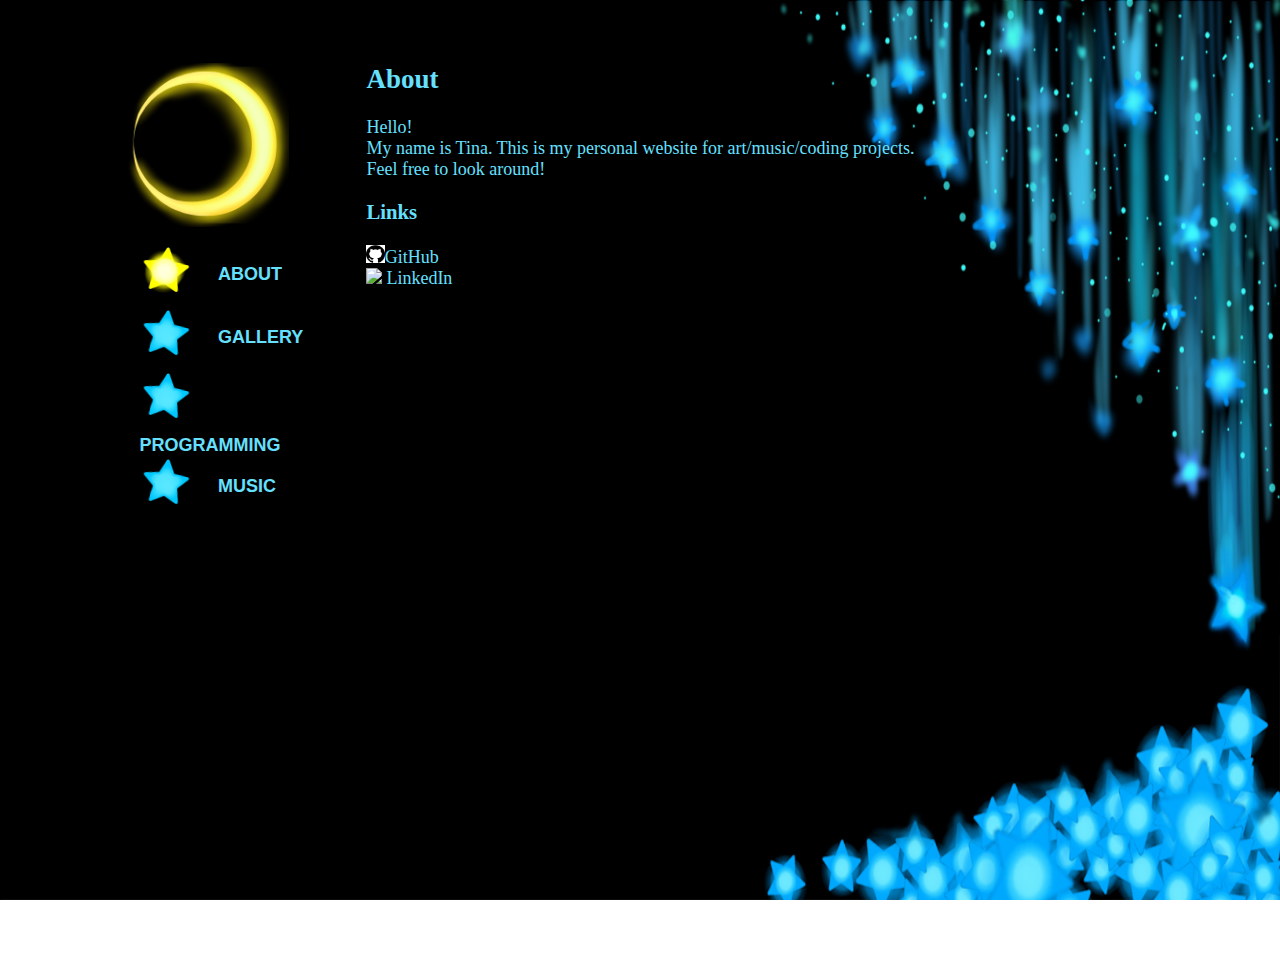
==== index.html @ c7eedaf7 "Update index.html" ====
<!DOCTYPE html>
<html>
<head>     
	<meta charset="utf-8"/>
	<title>Home</title>
	<link rel="stylesheet" href="main.css">  
	<meta name="viewport" content="width=device-width, initial-scale=1">
	<script type = "text/javascript" src = "jquery-1.12.0.min.js"></script>
	<script>
	var counter=0;
	var w;
	var h;
	var full;
	function getw(id){
		full = "full"+id;
		var fi = new Image();   	
		fi.src = full;
		fi.onload = function() { 		
			w = fi.width;
			h = fi.height;
		};		
	}
	function openImage(id){
		counter++;
		var l = (screen.width/2)-(w/2);
		window.open(full,counter, "width="+w+",height="+h+",left="+l);	
	}
	</script>  

</head>
<body id = "home" >
	<div class = "menu">
		<img src = "a.png" id = "sideimage"/>
		<ul id ="buttonstar" style="list-style: none;">
			<li class="row">
				<button class = "star" id = "a"  onclick="if(this.blur)this.blur()"> </button>
				<button class="actual" id = "about_button" 
					data-page = "aboutinfo" data-bye1 = "projectinfo" data-bye2 = "gallery" data-bye3 = "musicinfo"
					data-b1 = "p" data-b2 = "g" data-b3="m" data-star="a"
					onclick="if(this.blur)this.blur()">
					<span>About</span>
				</button>
			<li>
			<li class="row">
				<button class = "star" id = "g"  onclick="if(this.blur)this.blur()"> </button>
				<button class = "actual" id = "gallery_button" 
					data-page = "gallery" data-bye1 = "projectinfo" data-bye2 = "aboutinfo" data-bye3 = "musicinfo"
					data-b1 = "p" data-b2 = "a" data-b3="m" data-star="g"
					onclick="if(this.blur)this.blur()">
					<span>Gallery</span>
				</button>
			<li>
			<li class="row">
				<button class = "star" id = "p"  onclick="if(this.blur)this.blur()"> </button>
				<button class = "actual" id = "projects_button" 
					data-page = "projectinfo" data-bye1 = "aboutinfo" data-bye2 = "gallery" data-bye3 = "musicinfo"
					data-b1 = "a" data-b2 = "g" data-b3="m" data-star="p"
					onclick="if(this.blur)this.blur()">
					<span>Programming</span>
				</button>
			<li>
			<li class="row">
				<button class = "star" id = "m"  onclick="if(this.blur)this.blur()"> </button>
				<button class="actual" id = "music_button" 
					data-page = "musicinfo" data-bye1 = "projectinfo" data-bye2 = "gallery" data-bye3 = "aboutinfo"
					data-b1 = "p" data-b2 = "g" data-b3 = "a"data-star="m"
					onclick="if(this.blur)this.blur()">
					<span>Music</span>
				</button>
			<li>
		<ul>
	</div>


<div class="mainpage hidden" id="gallery" >
	<h2 class="title"> Gallery</h2>
	<p> Illustrations drawn using Paint Tool Sai.<br>
	 Includes personal drawings, prints for conventions, and gifts for friends.<br>
	 ~~~~~~~~~~~~~~~~~~~~~~~~~~~~~~~~~~~~~~~~~~~~~~~~~~~~~~~</p>
	<div id="gallerytable">
		<h2>Fan Art</h2>
		<tr>
			<td><a href="#" id="nitori.png" onmouseover="getw(this.id)" onclick="openImage(this.id);">
				<img src= "nitori.png">
			</a>
		</td>

		<td><a href="#" id="remilia.png" onmouseover="getw(this.id)" onclick="openImage(this.id);">
			<img src= "remilia.png"</td>
		</a></td>
		<td><a href="#" id="izuna.png" onmouseover="getw(this.id)" onclick="openImage(this.id);">
			<img   src="izuna.png"</td>
		</a>
	</td>
</tr>
<tr>
	<td>
		<a href="#" id="kancolle.jpg" onmouseover="getw(this.id)" onclick="openImage(this.id);">
			<img  src= "kancolle.jpg"</td>
		</a>
	</td>
	<td>
	</td>
	<td>
	</td>
</tr>
<div id="Original">
	<h2> Original/For others</h2>
	<tr>
		<td>
			<a href="#" id="at.png" onmouseover="getw(this.id)" onclick="openImage(this.id);">
				<img id="at.png" src= "at.png"</td>
			</a>

			<td><a href="#" id="light.jpg" onmouseover="getw(this.id)" onclick="openImage(this.id);">
				<img src= "light.jpg"</td>
			</a></td>
		</tr>
	</div>
</div>
</div>

<div class="mainpage" id="aboutinfo">
	<h2 class="title" >About</h2>
	<p>

		Hello!<br>
		My name is Tina. This is my personal website for art/music/coding projects.<br>
		Feel free to look around!</p>
		<h3>Links</h3>
		<ul>
			<li><img src="github.png" style="width:2%"><a href="">GitHub </a></li>
			<li><img src="https://upload.wikimedia.org/wikipedia/commons/thumb/c/ca/LinkedIn_logo_initials.png/768px-LinkedIn_logo_initials.png" style="width:2%">
			<a href="">LinkedIn</a></li>
		</ul></p>
	</div>

	<div class="mainpage hidden" id="projectinfo">
		<h2 class="title" >Projects</h2><br>
		<ul>
		<li><img class = "projectpic" src="cake.png"/>
		<h3>Cut the Cake</h3>
	
		<p><br>How good are you at cutting cakes?<br><br></p>
<button><a href = " " style="underline:none; color:black;">>>Take the Challenge!</a></button>
<br>
</li>
		<li><img class = "projectpic" src="ungooder.png"/>
		<h3>Grammer Ungooder</h3>
		<p><br>Do you ever think the Internet can't possibly be any worse?<br>

Prove yourself wrong with this handy app that takes words that have<br> more than one common spelling and swaps them at random!<br><br></p>
<button><a href = " " style="underline:none;color:black;">>>Get it in the Chrome web store!</a></button>
<br>
</li>
<li>
	<img class = "projectpic" src="SchoolRun.png"/>
	<h3>School Run</h3>
	<p><br>Help the girl ace all her school exams and projects!<br><br></p>
<button><span style = "font-style:italic">Coming soon...</span></button>
</li>
	</ul>
		</div> 
<div class="mainpage hidden" id = "musicinfo">
	<h2 class="title">Music</h2>
	<p>Original compositions for projects and games</p>
</div>
	</body>

	<script type = "text/javascript" src = "jquery-1.12.0.min.js"></script>
	<script>

	$(function(){
		$("#a").css({ "background": "url('buttonclicked.png')", "background-size":"80%","background-repeat":"no-repeat" });
		
		$(".actual").click(function(){	
			var bye1=$(this).attr("data-bye1");
			var bye2=$(this).attr("data-bye2");
			var bye3=$(this).attr("data-bye3");
			var page = $(this).attr("data-page");	
			var b1 = $(this).attr("data-b1");
			var b2 = $(this).attr("data-b2");
			var b3 = $(this).attr("data-b3");
			var star = $(this).attr("data-star");
			$('#'+b1).css({ "background": "url('button.png')", "background-size":"80%","background-repeat":"no-repeat" });  
			$('#'+b2).css({ "background": "url('button.png')", "background-size":"80%","background-repeat":"no-repeat" });
			$('#'+b3).css({ "background": "url('button.png')", "background-size":"80%","background-repeat":"no-repeat" });
			$("#"+star).css({"background": "url('buttonclicked.png')", "background-size":"80%","background-repeat":"no-repeat" });
			$('#'+page).show();
			$('#'+bye1).hide();
			$('#'+bye2).hide();
			$('#'+bye3).hide();											
		});	
		$(".actual").hover(function(){	
			var page = $(this).attr("data-page");
			var star = $(this).attr("data-star");
			if ($('#'+page).is(":visible")){		
			}
			else{
				$('#'+star).css({ "background": "url('buttonhover.png')", "background-size":"80%","background-repeat":"no-repeat" });
			}
		},
		function(){
			var page = $(this).attr("data-page");
			var star = $(this).attr("data-star");
			if ($('#'+page).is(":visible")){		
				$('#'+star).css({ "background": "url('buttonclicked.png')", "background-size":"80%","background-repeat":"no-repeat" });
			}
			else{
				$('#'+star).css({ "background": "url('button.png')", "background-size":"80%","background-repeat":"no-repeat"});
			}		
		});
	});

</script>

</html>
---- main.css ----
main.css

.menu ul{
}

body{
	 overflow-x: hidden;
	 overflow-y: hidden;
	 	background: url("bgweb3.png");
	 	background-repeat: no-repeat;
	 	background-size: 100vmax 100vmin;
	 	min-width: 100vmax;
	 	min-height: 100vmin;
	 -ms-transform: scale(0.8);
	 -moz-transform: scale(0.95);
    -moz-transform-origin: top left;
    -ms-transform-origin: top left;   
}
/*for safari-!*/
@media screen and (min-color-index:0) and(-webkit-min-device-pixel-ratio:0) { @media { 
	body { 
		-webkit-transform: scale(0.8);
    -webkit-transform-origin: top left;
		} } }


.menu > img{
	width:70%;	
	display: block;
}
#aboutinfo li{
	list-style:none;
	margin:0%;
	padding:0%;
	
}
#aboutinfo ul{
	margin:0%;
	padding:0%;
	
}

h2,p,h3,a{
	color:#66e0ff;
}
a{
	text-decoration:none;
	font-size:2vh;
}
p{
	font-size:2vh;
}
h3{
	font-size:2.3vh;
}
h2{
	font-size: 3vh;
}
.menu{
 	top:7%;
	height: 100%;
	left:10%;
	bottom:10%;
	width: 18%;
	z-index:1;
	position:absolute;
}
#buttonstar{
	width=18%;
	display: inline;
	margin: 0;
	position: relative;
}

.menu .star{
	background: url("button.png");
	vertical-align: middle;
	margin-left: 5%;
	background-size: 80%;
	width: 7vh;
	height:7vh;
	background-repeat:no-repeat;
	border: none;	
	transition-duration:0.3s;	
	-moz-transition: 0.3s;
	-ms-transition: background 0.3s;
	-webkit-transition: background 0.3s;
	-ms-transform: rotate(7deg); 
    -webkit-transform: rotate(7deg); 
    transform: rotate(7deg);
    margin-bottom:0%;
    padding-left: 10%;
}
.menu.star:hover{
	background-color:#fff333;
}

.actual{
	text-transform: uppercase;
	margin-left: -10%;
	padding-left:15%;
	margin-top:0%;
	font-size: 2vh;
	font-weight:bold;
	font-family: helvetica;
	color:#66e0ff;
	background-color: Transparent;
	border:none;
	outline:none;
	    margin-bottom:0%;
}
.actual:hover{
	cursor: pointer;
}

/*for safari-!*/
@media screen and (min-color-index:0) and(-webkit-min-device-pixel-ratio:0) { @media { 
	#buttonlist { 
		margin-top:-150%;
		} } }

.hidden{
	display:none;
}

.mainpage{	
	position:relative;
	padding-left:28%;
	margin-top:5%;
	width:72%;
	z-index:0;
}

#gallerytable{
	padding-top:-2%;

}
#gallery > #gallerytable > a > img{
	padding: 1px 0px 1px 0px;
	border: 1vh solid #66e0ff;
	width: 8%;
	max-width: 60vmax;
	max-height: 60vmax;
}
#gallery > #gallerytable > a > img:hover{
	 outline: 0.7vh solid #66e0ff; 
}
#Original{
	position:relative;
	top:20px;
}
#Original> a > img{
	padding: 1px 1px 1px 1px;
	border: 1vh solid #66e0ff;
	width: 8%;
	max-width: 60vmax;
	max-height: 60vmax;
	text-decoration: none;
}
#Original > a > img:hover{
	 outline: 0.7vh solid #66e0ff; 
}
#projectinfo>ul{
	margin:0%;
	padding:0%;
	width:72%;
}
#projectinfo>ul>li{
	margin:0%;
	padding:0%;
	margin-bottom:10%;
	horizontal-align:left;
}
#projectinfo>ul>li>p,#projectinfo>ul>li>h3{
	margin:0%;
	padding-left:15%;
}
#projectinfo >ul >li >img{
	max-width: 10%;
	border:0.8vh solid #66e0ff;	
	float: left;
}

#projectinfo >ul >li >a{
	-webkit-appearance: button;
    -moz-appearance: button;
    appearance: button;
font-size: 2vh;
	border-radius:2vh;
	color:black
	font-size:2vh;
}
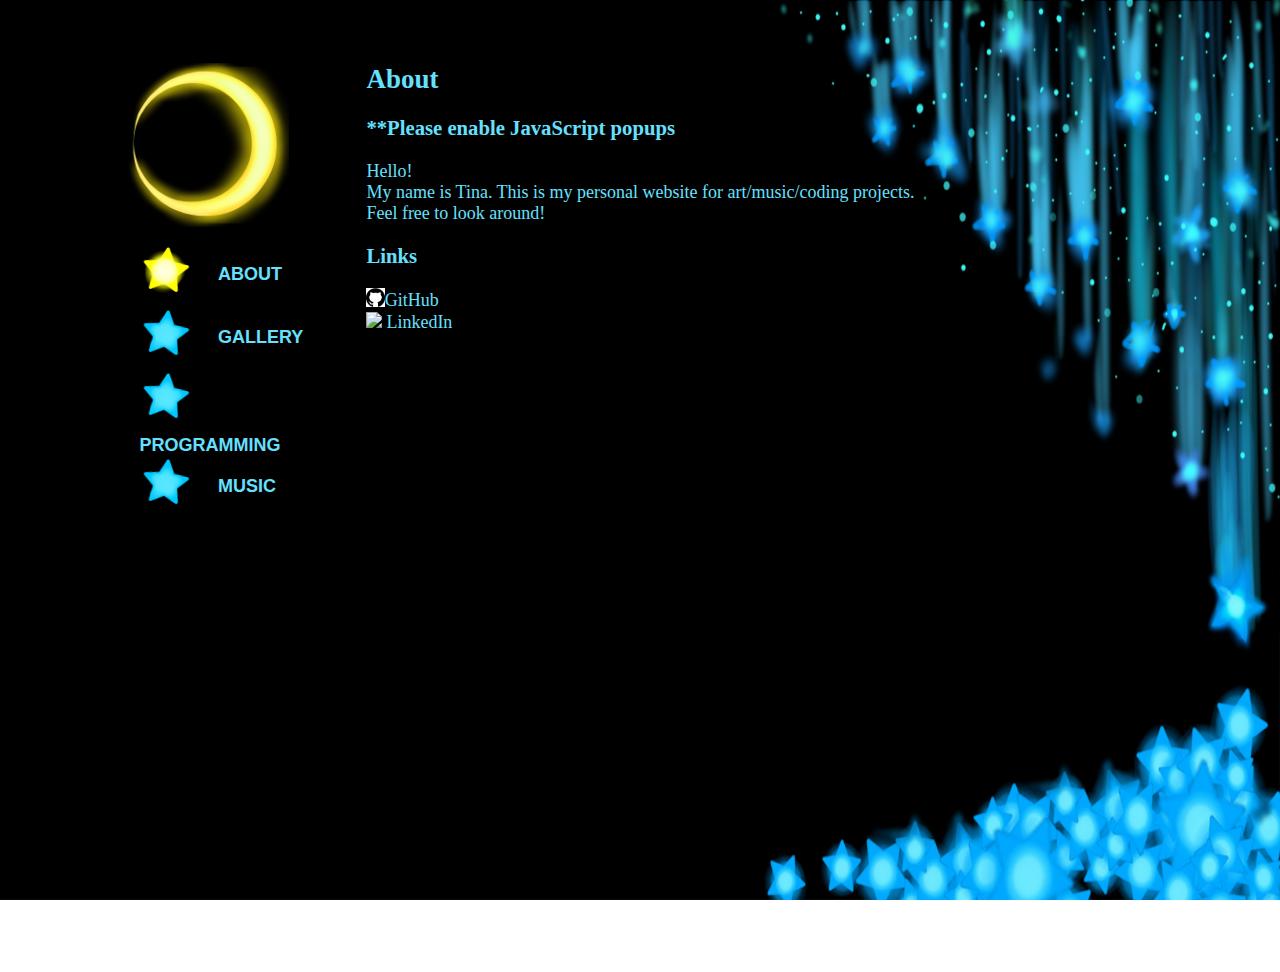
==== commit 78cdec48: "Update index.html" ====
--- a/index.html
+++ b/index.html
@@ -122,6 +122,7 @@
 
 <div class="mainpage" id="aboutinfo">
 	<h2 class="title" >About</h2>
+	<h3>**Please enable JavaScript popups</h3>
 	<p>
 
 		Hello!<br>
@@ -129,9 +130,9 @@
 		Feel free to look around!</p>
 		<h3>Links</h3>
 		<ul>
-			<li><img src="github.png" style="width:2%"><a href="">GitHub </a></li>
+			<li><img src="github.png" style="width:2%"><a href="https://github.com/tinaq" target="_blank">GitHub</a></li>
 			<li><img src="https://upload.wikimedia.org/wikipedia/commons/thumb/c/ca/LinkedIn_logo_initials.png/768px-LinkedIn_logo_initials.png" style="width:2%">
-			<a href="">LinkedIn</a></li>
+			<a href="https://www.linkedin.com/in/tina-qian-9a879910a?trk=hp-identity-name" target="_blank">LinkedIn</a></li>
 		</ul></p>
 	</div>
 
@@ -142,7 +143,7 @@
 		<h3>Cut the Cake</h3>
 	
 		<p><br>How good are you at cutting cakes?<br><br></p>
-<button><a href = " " style="underline:none; color:black;">>>Take the Challenge!</a></button>
+<button><a href = "http://stratfordwall.github.io/gdc2016/fraction-hero/" style="underline:none; color:black;" target="_blank">>>Take the Challenge!</a></button>
 <br>
 </li>
 		<li><img class = "projectpic" src="ungooder.png"/>
@@ -150,7 +151,7 @@
 		<p><br>Do you ever think the Internet can't possibly be any worse?<br>
 
 Prove yourself wrong with this handy app that takes words that have<br> more than one common spelling and swaps them at random!<br><br></p>
-<button><a href = " " style="underline:none;color:black;">>>Get it in the Chrome web store!</a></button>
+<button><a href = "https://chrome.google.com/webstore/detail/grammer-ungooder/dnefmfcaboiimmkibdjbnciggbfpeeco " style="underline:none;color:black;" target="_blank">>>Get it in the Chrome web store!</a></button>
 <br>
 </li>
 <li>
@@ -163,7 +164,21 @@
 		</div> 
 <div class="mainpage hidden" id = "musicinfo">
 	<h2 class="title">Music</h2>
-	<p>Original compositions for projects and games</p>
+	<h3>Original compositions for projects and games</h3>
+	<p>~~~~~~~~~~~~~~~~~~~~~~~~~~~~~~~~~~~~~~~~~~~~~~~~~~</p>
+	<ul>
+		<li><h3>Afternoon Bakery</h3></li>
+		<li><audio controls>
+			<source src="gdc.mp3" type="audio/mpeg">
+			
+		</audio></li>
+		<li><h3>Day at the Park</h3></li>
+		<li><audio controls>
+			<source src="VN_SONG_1.mp3" type="audio/mpeg">
+		</audio></li>
+		
+	</ul>
+	
 </div>
 	</body>
 
--- a/main.css
+++ b/main.css
@@ -169,25 +169,40 @@
 #projectinfo>ul>li{
 	margin:0%;
 	padding:0%;
+	width:72%;
 	margin-bottom:10%;
-	horizontal-align:left;
 }
 #projectinfo>ul>li>p,#projectinfo>ul>li>h3{
 	margin:0%;
-	padding-left:15%;
 }
 #projectinfo >ul >li >img{
-	max-width: 10%;
-	border:0.8vh solid #66e0ff;	
-	float: left;
-}
-
-#projectinfo >ul >li >a{
-	-webkit-appearance: button;
-    -moz-appearance: button;
-    appearance: button;
-font-size: 2vh;
-	border-radius:2vh;
-	color:black
+	float:right;
+	max-width: 20%;
+	border:0.4vh solid #66e0ff;	
+}
+
+#projectinfo >ul >li >button{
+	left:60%;
+	background:#66e0ff;
+	font-size: 2vh;
+	border-radius:1vh;
+	border:none;
+	font-style:italic;
 	font-size:2vh;
 }
+#musicinfo>ul{
+	margin:0%;
+	padding:0%;
+}
+#musicinfo>ul>li{
+	margin:0%;
+	list-style:none;
+	padding:0%;
+}
+#musicinfo>ul>li>audio{
+	background-color:#66e0ff !important;
+	border:none;
+	border-radius:1vh;
+	width:22%;
+}
+
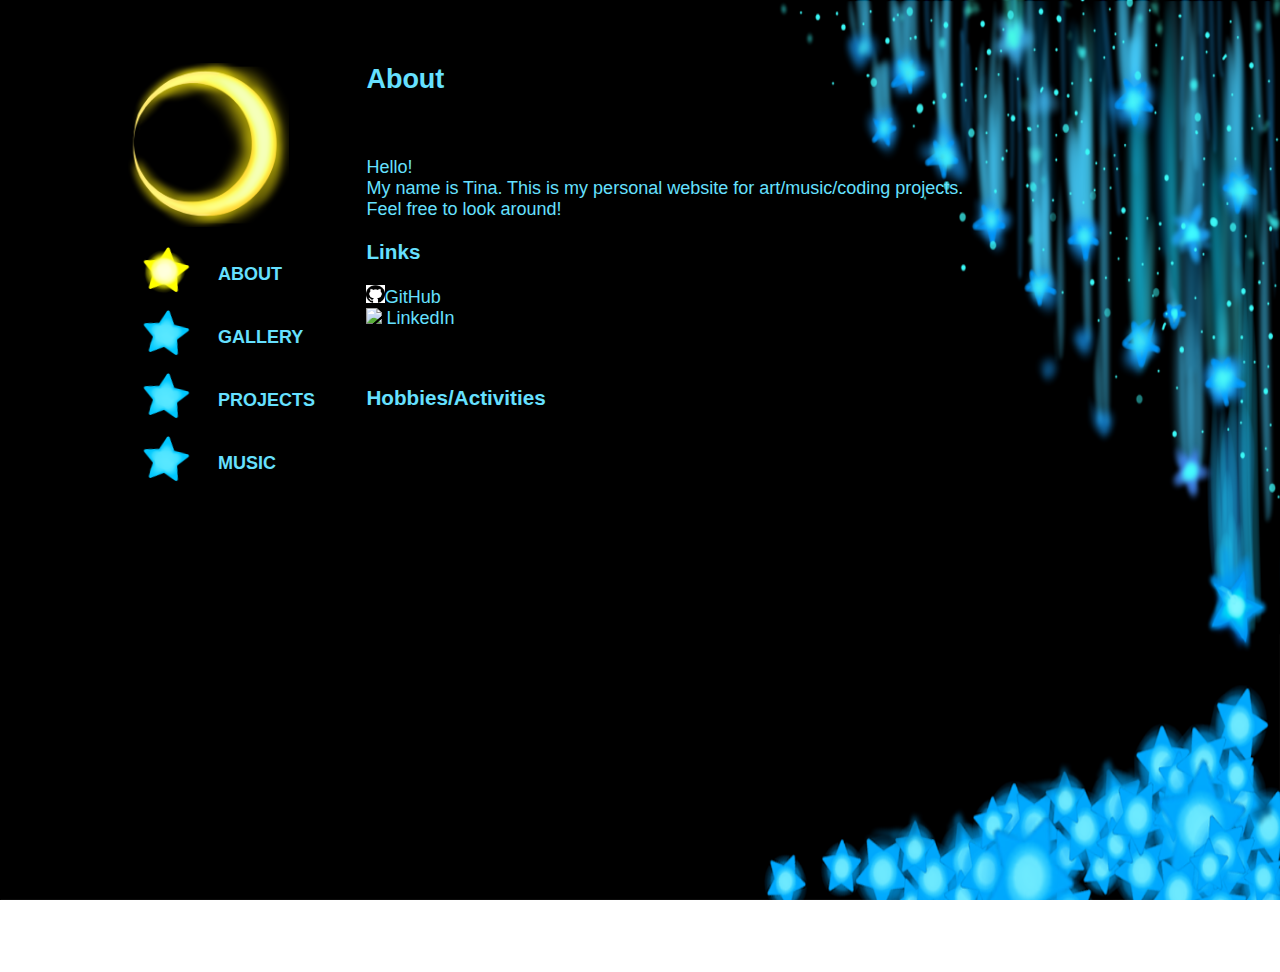
==== commit ff68f255: "added extra page and changed layout" ====
--- a/index.html
+++ b/index.html
@@ -5,12 +5,17 @@
 	<title>Home</title>
 	<link rel="stylesheet" href="main.css">  
 	<meta name="viewport" content="width=device-width, initial-scale=1">
+
 	<script type = "text/javascript" src = "jquery-1.12.0.min.js"></script>
 	<script>
 	var counter=0;
 	var w;
 	var h;
 	var full;
+
+		
+			
+		
 	function getw(id){
 		full = "full"+id;
 		var fi = new Image();   	
@@ -35,7 +40,7 @@
 			<li class="row">
 				<button class = "star" id = "a"  onclick="if(this.blur)this.blur()"> </button>
 				<button class="actual" id = "about_button" 
-					data-page = "aboutinfo" data-bye1 = "projectinfo" data-bye2 = "gallery" data-bye3 = "musicinfo"
+					data-page = "#aboutinfo" data-bye1 = ".projectinfo" data-bye2 = "#gallery" data-bye3 = "#musicinfo"
 					data-b1 = "p" data-b2 = "g" data-b3="m" data-star="a"
 					onclick="if(this.blur)this.blur()">
 					<span>About</span>
@@ -44,7 +49,7 @@
 			<li class="row">
 				<button class = "star" id = "g"  onclick="if(this.blur)this.blur()"> </button>
 				<button class = "actual" id = "gallery_button" 
-					data-page = "gallery" data-bye1 = "projectinfo" data-bye2 = "aboutinfo" data-bye3 = "musicinfo"
+					data-page = "#gallery" data-bye1 = ".projectinfo" data-bye2 = "#aboutinfo" data-bye3 = "#musicinfo"
 					data-b1 = "p" data-b2 = "a" data-b3="m" data-star="g"
 					onclick="if(this.blur)this.blur()">
 					<span>Gallery</span>
@@ -53,16 +58,16 @@
 			<li class="row">
 				<button class = "star" id = "p"  onclick="if(this.blur)this.blur()"> </button>
 				<button class = "actual" id = "projects_button" 
-					data-page = "projectinfo" data-bye1 = "aboutinfo" data-bye2 = "gallery" data-bye3 = "musicinfo"
+					data-page = ".projectinfo" data-bye1 = "#aboutinfo" data-bye2 = "#gallery" data-bye3 = "#musicinfo"
 					data-b1 = "a" data-b2 = "g" data-b3="m" data-star="p"
 					onclick="if(this.blur)this.blur()">
-					<span>Programming</span>
+					<span>Projects</span>
 				</button>
 			<li>
 			<li class="row">
 				<button class = "star" id = "m"  onclick="if(this.blur)this.blur()"> </button>
 				<button class="actual" id = "music_button" 
-					data-page = "musicinfo" data-bye1 = "projectinfo" data-bye2 = "gallery" data-bye3 = "aboutinfo"
+					data-page = "#musicinfo" data-bye1 = ".projectinfo" data-bye2 = "#gallery" data-bye3 = "#aboutinfo"
 					data-b1 = "p" data-b2 = "g" data-b3 = "a"data-star="m"
 					onclick="if(this.blur)this.blur()">
 					<span>Music</span>
@@ -122,7 +127,7 @@
 
 <div class="mainpage" id="aboutinfo">
 	<h2 class="title" >About</h2>
-	<h3>**Please enable JavaScript popups</h3>
+	<h4>**Please enable JavaScript popups</h4>
 	<p>
 
 		Hello!<br>
@@ -133,35 +138,81 @@
 			<li><img src="github.png" style="width:2%"><a href="https://github.com/tinaq" target="_blank">GitHub</a></li>
 			<li><img src="https://upload.wikimedia.org/wikipedia/commons/thumb/c/ca/LinkedIn_logo_initials.png/768px-LinkedIn_logo_initials.png" style="width:2%">
 			<a href="https://www.linkedin.com/in/tina-qian-9a879910a?trk=hp-identity-name" target="_blank">LinkedIn</a></li>
-		</ul></p>
+		</ul></p><br>
+		<h3> Hobbies/Activities</h3>
+		<ul> <li>- Art</li>
+			<li>- Orchestra</li>
+			<li>- Table tennis</li>
+			<li>- Hackathons</li>
+			<li>- UW Magic Club</li>
+			<li> - Students for the United Way</li>
+		</ul>
+
+
 	</div>
 
-	<div class="mainpage hidden" id="projectinfo">
-		<h2 class="title" >Projects</h2><br>
-		<ul>
-		<li><img class = "projectpic" src="cake.png"/>
-		<h3>Cut the Cake</h3>
+	<div class="mainpage hidden projectinfo" id = "page1">
+		<h2 class="title" >Projects</h2>
+		<ul>
+		<li><img class = "projectpic" src="td.png"/>
+		<h3>TD Strip</h3>
+		<h4 style="font-style:italic; font-weight: bold;"> >> First Place at Cisco/TD FinHacks</h2>
 	
-		<p><br>How good are you at cutting cakes?<br><br></p>
-<button><a href = "http://stratfordwall.github.io/gdc2016/fraction-hero/" style="underline:none; color:black;" target="_blank">>>Take the Challenge!</a></button>
-<br>
-</li>
-		<li><img class = "projectpic" src="ungooder.png"/>
-		<h3>Grammer Ungooder</h3>
-		<p><br>Do you ever think the Internet can't possibly be any worse?<br>
-
-Prove yourself wrong with this handy app that takes words that have<br> more than one common spelling and swaps them at random!<br><br></p>
-<button><a href = "https://chrome.google.com/webstore/detail/grammer-ungooder/dnefmfcaboiimmkibdjbnciggbfpeeco " style="underline:none;color:black;" target="_blank">>>Get it in the Chrome web store!</a></button>
+		<p>Use this chatbot to help you save money for a future goal.<br> 
+			It comes with hardware with cool LED lights as well!<br></p>
+<button><a href = "https://github.com/tinaq/Finhacks2016" style="underline:none; color:black;" target="_blank">>>Check it out!</a></button>
+
+</li>
+		<li><img class = "projectpic" src="mobey.png"/>
+		<h3 >UI/UX: The Future Bank</h3>
+		<h4 style="font-style:italic; font-weight: bold;"> >> Third place at Visa Mobey Design Competition</h2>
+		<p>A concept and UI/UX design for the future banking app<br> featuring
+			various Visa APIs.<br></p>
+<button><a href = "mobey.pdf " style="underline:none;color:black;" target="_blank">>>Concept Document</a></button>
 <br>
 </li>
 <li>
 	<img class = "projectpic" src="SchoolRun.png"/>
 	<h3>School Run</h3>
-	<p><br>Help the girl ace all her school exams and projects!<br><br></p>
-<button><span style = "font-style:italic">Coming soon...</span></button>
-</li>
+	<h4 style="font-style:italic; font-weight: bold;"> >> Personal Project</h2>
+	<p>Help the girl ace all her school exams and projects!<br></p>
+<button><a href = "https://play.google.com/store/apps/details?id=com.schoolrun.reimu.buttonchange" style="underline:none;color:black;" target="_blank">>>Get it in the Google Play store!</a></button>
+
+</li>
+<li class = "nextPage"><p style = "font-style:italic">>>Next Page</li>
+	</ul>
+</div>
+	<div class="projectinfo mainpage hidden " id = "page2">
+		<h2 class="title" >Projects</h2>
+		<ul>
+		<li><img class = "projectpic" src="cake.png"/>
+		<h3>Cut the Cake</h3>
+	<h4 style="font-style:italic; font-weight: bold;"> >> Second place at Stratford Game Camp</h2>
+		<p>How good are you at cutting cakes?<br></p>
+<button><a href = "http://stratfordwall.github.io/gdc2016/fraction-hero/" style="underline:none; color:black;" target="_blank">>>Take the Challenge!</a></button>
+<br>
+</li>
+		<li><img class = "projectpic" src="ungooder.png"/>
+		<h3>Grammer Ungooder</h3>
+		<h4 style="font-style:italic; font-weight: bold;"> >> Honourable mentions at TerribleHacks</h2>
+		<p>Do you ever think the Internet can't possibly be any worse?<br>
+
+Prove yourself wrong with this handy app that takes words that have<br> more than one common spelling and swaps them at random!<br></p>
+<button><a href = "https://chrome.google.com/webstore/detail/grammer-ungooder/dnefmfcaboiimmkibdjbnciggbfpeeco " style="underline:none;color:black;" target="_blank">>>Get it in the Chrome web store!</a></button>
+<br>
+</li>
+</li>
+		<li><img class = "projectpic" src="hh.png"/>
+		<h3>JASS - Jam as a Service</h3>
+		<h4 style="font-style:italic; font-weight: bold;"> >> Hack Harvard 2016</h4>
+		<p>Check out what music can be generated based on your speech!<br></p>
+<button><a href = "https://devpost.com/software/jass-jam-as-a-service" style="underline:none;color:black;" target="_blank">>>DevPost link</a></button>
+</li>
+<li class = "nextPage"><p style = "font-style:italic">Back</li>
+
 	</ul>
 		</div> 
+		
 <div class="mainpage hidden" id = "musicinfo">
 	<h2 class="title">Music</h2>
 	<h3>Original compositions for projects and games</h3>
@@ -201,15 +252,15 @@
 			$('#'+b2).css({ "background": "url('button.png')", "background-size":"80%","background-repeat":"no-repeat" });
 			$('#'+b3).css({ "background": "url('button.png')", "background-size":"80%","background-repeat":"no-repeat" });
 			$("#"+star).css({"background": "url('buttonclicked.png')", "background-size":"80%","background-repeat":"no-repeat" });
-			$('#'+page).show();
-			$('#'+bye1).hide();
-			$('#'+bye2).hide();
-			$('#'+bye3).hide();											
+			$(page).show();
+			$(bye1).hide();
+			$(bye2).hide();
+			$(bye3).hide();											
 		});	
 		$(".actual").hover(function(){	
 			var page = $(this).attr("data-page");
 			var star = $(this).attr("data-star");
-			if ($('#'+page).is(":visible")){		
+			if ($(page).is(":visible")){		
 			}
 			else{
 				$('#'+star).css({ "background": "url('buttonhover.png')", "background-size":"80%","background-repeat":"no-repeat" });
@@ -218,14 +269,29 @@
 		function(){
 			var page = $(this).attr("data-page");
 			var star = $(this).attr("data-star");
-			if ($('#'+page).is(":visible")){		
+			if ($(page).is(":visible")){		
 				$('#'+star).css({ "background": "url('buttonclicked.png')", "background-size":"80%","background-repeat":"no-repeat" });
 			}
 			else{
 				$('#'+star).css({ "background": "url('button.png')", "background-size":"80%","background-repeat":"no-repeat"});
 			}		
 		});
-	});
+		
+		});
+	var page2 = false;
+	$(".nextPage").on("click",function(){
+		if(page2){
+				$("#page2").hide();
+			$("#page1").show();
+			page2 = false;}
+			else{
+					$("#page1").hide();
+			$("#page2").show();
+			page2 = true;
+			}
+	})
+
+
 
 </script>
 
--- a/main.css
+++ b/main.css
@@ -47,15 +47,19 @@
 a{
 	text-decoration:none;
 	font-size:2vh;
+		font-family:helvetica;
 }
 p{
 	font-size:2vh;
+	font-family:helvetica;
 }
 h3{
 	font-size:2.3vh;
+		font-family:helvetica;
 }
 h2{
 	font-size: 3vh;
+		font-family:helvetica;
 }
 .menu{
  	top:7%;
